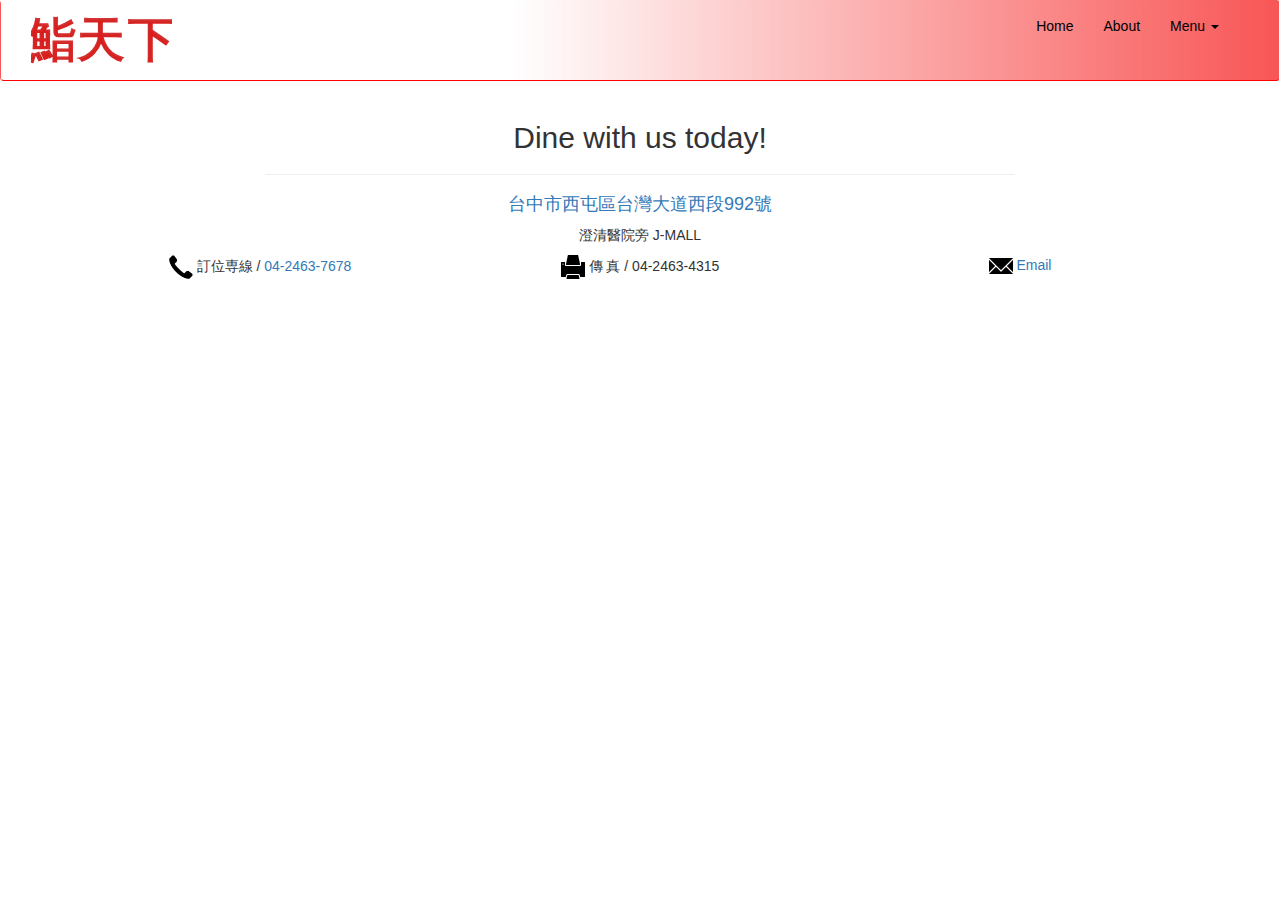
==== index.html @ c516a5e2 "layout fixing" ====
<!DOCTYPE html>
<html lang="en">

<head>

    <meta charset="utf-8">
    <meta http-equiv="X-UA-Compatible" content="IE=edge">
    <meta name="viewport" content="width=device-width, initial-scale=1">
    <meta name="description" content="">
    <meta name="author" content="">

    <title>Sushi World</title>

    <!-- Bootstrap Core CSS -->
    <link rel="stylesheet" href="css/bootstrap.min.css" type="text/css">
    <!-- dropdown js -->
     <script src="js/dropdown.js"></script>
    <script src="js/jquery.js"></script>
      <script src="js/bootstrap.js"></script>

    <!-- Lightslider -->
    <link type="text/css" rel="stylesheet" href="css/lightslider.css">
    
    

    <!-- Custom CSS -->
    
    <link rel="stylesheet" href="css/style.css" type="text/css">



</head>

<body id="page-top">
    <!--<header>
        <div class="header-content">
                <img src="css/sushiTitle.svg" />      
        </div>
    </header>-->
    
    <nav class="navbar container-fluid">
      <div class="container-fluid">
        <div class="navbar-header">
          <button type="button" class="navbar-toggle" data-toggle="collapse" data-target="#myNavbar">
            <span class="icon-bar"></span>
            <span class="icon-bar"></span>
            <span class="icon-bar"></span> 
          </button>
          <a class="navbar-brand" href="#"><img src="css/sushiTitle.svg" /></a>
        </div>
        <div class="collapse navbar-collapse" id="myNavbar">
          <ul class="nav navbar-nav">
            <li class="active"><a href="#">Home</a></li>
            <li><a href="#">About</a></li>
                <li class="dropdown">
                  <a class="dropdown-toggle" data-toggle="dropdown" href="#">Menu
                  <span class="caret"></span></a>
                  <ul class="dropdown-menu">
                    <li><a href="#">Menu 1</a></li>
                    <li><a href="#">Menu 2</a></li>
                    <li><a href="#">Menu 3</a></li> 
                  </ul>
                </li> 

           
         </ul>
        </div>
      </div>
</nav>
  

 
    <section id="contact">
        <div class="container">
            <div class="row">
                <div class="col-lg-8 col-lg-offset-2 text-center">
                    <h2 class="section-heading">Dine with us today!</h2>

                    <hr class="primary">
                    <h4 id="address" ><a href="https://www.google.com.tw/maps/place/J-Mall/@24.182732,120.6159549,19z/data=!4m2!3m1!1s0x346915fc219edf0d:0xb5ed33b07420abf0">台中市西屯區台灣大道西段992號</a></h4>
                    <p>澄清醫院旁 J-MALL</p>
                </div>
            </div>
            <div class="row">
                <div class="container">
                    <div class="col-sm-4 col-md-4 col-lg-4 text-center">
                        <p><span><img src="img/glyphicons-443-earphone.png" /> 訂位専線 /<a href="tel:0424637678"> 04-2463-7678</a></span></p>
                    </div>
                    <div class="col-sm-4 col-md-4 col-lg-4 text-center">
                       <p><span><img src="img/glyphicons-16-print.png" /> 傳 真 / 04-2463-4315</span></p>
                   </div>
                    <div class="col-sm-4 col-md-4 col-lg-4 text-center">
                        <span class=""></span>
                        <p><span><img src="img/glyphicons-11-envelope.png" /><a href="mailto:sushiworld999@gmail.com"> Email</a></p>
                    </div>
                </div>
            </div>
        </div>
    </section>

    <!-- jQuery -->
   
    
       
    <script src="js/lightslider.js"></script>
    <script src="js/sliderStart.js"></script>
    <script src="js/sliderRdy.js"></script>

    <!-- Bootstrap Core JavaScript -->
  


    <!-- Plugin JavaScript -->
  
    
    <!-- Custom Theme JavaScript -->
    

</body>


</html>
---- css/lightslider.css ----
/*! lightslider - v1.1.3 - 2015-04-14
* https://github.com/sachinchoolur/lightslider
* Copyright (c) 2015 Sachin N; Licensed MIT */
/** /!!! core css Should not edit !!!/**/ 

.lSSlideOuter {
    overflow: hidden;
    -webkit-touch-callout: none;
    -webkit-user-select: none;
    -khtml-user-select: none;
    -moz-user-select: none;
    -ms-user-select: none;
    user-select: none
}
.lightSlider:before, .lightSlider:after {
    content: " ";
    display: table;
}
.lightSlider {
    overflow: hidden;
    margin: 0;
}
.lSSlideWrapper {
    max-width: 100%;
    overflow: hidden;
    position: relative;
}
.lSSlideWrapper > .lightSlider:after {
    clear: both;
}
.lSSlideWrapper .lSSlide {
    -webkit-transform: translate(0px, 0px);
    -ms-transform: translate(0px, 0px);
    transform: translate(0px, 0px);
    -webkit-transition: all 1s;
    -webkit-transition-property: -webkit-transform,height;
    -moz-transition-property: -moz-transform,height;
    transition-property: transform,height;
    -webkit-transition-duration: inherit !important;
    transition-duration: inherit !important;
    -webkit-transition-timing-function: inherit !important;
    transition-timing-function: inherit !important;
}
.lSSlideWrapper .lSFade {
    position: relative;
}
.lSSlideWrapper .lSFade > * {
    position: absolute !important;
    top: 0;
    left: 0;
    z-index: 9;
    margin-right: 0;
    width: 100%;
}
.lSSlideWrapper.usingCss .lSFade > * {
    opacity: 0;
    -webkit-transition-delay: 0s;
    transition-delay: 0s;
    -webkit-transition-duration: inherit !important;
    transition-duration: inherit !important;
    -webkit-transition-property: opacity;
    transition-property: opacity;
    -webkit-transition-timing-function: inherit !important;
    transition-timing-function: inherit !important;
}
.lSSlideWrapper .lSFade > *.active {
    z-index: 10;
}
.lSSlideWrapper.usingCss .lSFade > *.active {
    opacity: 1;
}
/** /!!! End of core css Should not edit !!!/**/

/* Pager */
.lSSlideOuter .lSPager.lSpg {
    margin: 10px 0 0;
    padding: 0;
    text-align: center;
}
.lSSlideOuter .lSPager.lSpg > li {
    cursor: pointer;
    display: inline-block;
    padding: 0 5px;
}
.lSSlideOuter .lSPager.lSpg > li a {
    background-color: #222222;
    border-radius: 30px;
    display: inline-block;
    height: 8px;
    overflow: hidden;
    text-indent: -999em;
    width: 8px;
    position: relative;
    z-index: 99;
    -webkit-transition: all 0.5s linear 0s;
    transition: all 0.5s linear 0s;
}
.lSSlideOuter .lSPager.lSpg > li:hover a, .lSSlideOuter .lSPager.lSpg > li.active a {
    background-color: #428bca;
}
.lSSlideOuter .media {
    opacity: 0.8;
}
.lSSlideOuter .media.active {
    opacity: 1;
}
/* End of pager */

/** Gallery */
.lSSlideOuter .lSPager.lSGallery {
    list-style: none outside none;
    padding-left: 0;
    margin: 0;
    overflow: hidden;
    transform: translate3d(0px, 0px, 0px);
    -moz-transform: translate3d(0px, 0px, 0px);
    -ms-transform: translate3d(0px, 0px, 0px);
    -webkit-transform: translate3d(0px, 0px, 0px);
    -o-transform: translate3d(0px, 0px, 0px);
    -webkit-transition-property: -webkit-transform;
    -moz-transition-property: -moz-transform;
    -webkit-touch-callout: none;
    -webkit-user-select: none;
    -khtml-user-select: none;
    -moz-user-select: none;
    -ms-user-select: none;
    user-select: none;
}
.lSSlideOuter .lSPager.lSGallery li {
    overflow: hidden;
    -webkit-transition: border-radius 0.12s linear 0s 0.35s linear 0s;
    transition: border-radius 0.12s linear 0s 0.35s linear 0s;
}
.lSSlideOuter .lSPager.lSGallery li.active, .lSSlideOuter .lSPager.lSGallery li:hover {
    border-radius: 5px;
}
.lSSlideOuter .lSPager.lSGallery img {
    display: block;
    height: auto;
    max-width: 100%;
}
.lSSlideOuter .lSPager.lSGallery:before, .lSSlideOuter .lSPager.lSGallery:after {
    content: " ";
    display: table;
}
.lSSlideOuter .lSPager.lSGallery:after {
    clear: both;
}
/* End of Gallery*/

/* slider actions */
.lSAction > a {
    width: 32px;
    display: block;
    top: 50%;
    height: 32px;
    background-image: url('../img/controls.png');
    cursor: pointer;
    position: absolute;
    z-index: 99;
    margin-top: -16px;
    opacity: 0.5;
    -webkit-transition: opacity 0.35s linear 0s;
    transition: opacity 0.35s linear 0s;
}
.lSAction > a:hover {
    opacity: 1;
}
.lSAction > .lSPrev {
    background-position: 0 0;
    left: 10px;
}
.lSAction > .lSNext {
    background-position: -32px 0;
    right: 10px;
}
.lSAction > a.disabled {
    pointer-events: none;
}
.cS-hidden {
    height: 1px;
    opacity: 0;
    filter: alpha(opacity=0);
    overflow: hidden;
}


/* vertical */
.lSSlideOuter.vertical {
    position: relative;
}
.lSSlideOuter.vertical.noPager {
    padding-right: 0px !important;
}
.lSSlideOuter.vertical .lSGallery {
    position: absolute !important;
    right: 0;
    top: 0;
}
.lSSlideOuter.vertical .lightSlider > * {
    width: 100% !important;
    max-width: none !important;
}

/* vertical controlls */
.lSSlideOuter.vertical .lSAction > a {
    left: 50%;
    margin-left: -14px;
    margin-top: 0;
}
.lSSlideOuter.vertical .lSAction > .lSNext {
    background-position: 31px -31px;
    bottom: 10px;
    top: auto;
}
.lSSlideOuter.vertical .lSAction > .lSPrev {
    background-position: 0 -31px;
    bottom: auto;
    top: 10px;
}
/* vertical */


/* Rtl */
.lSSlideOuter.lSrtl {
    direction: rtl;
}
.lSSlideOuter .lightSlider, .lSSlideOuter .lSPager {
    padding-left: 0;
    list-style: none outside none;
}
.lSSlideOuter.lSrtl .lightSlider, .lSSlideOuter.lSrtl .lSPager {
    padding-right: 0;
}
.lSSlideOuter .lightSlider > *,  .lSSlideOuter .lSGallery li {
    float: left;
}
.lSSlideOuter.lSrtl .lightSlider > *,  .lSSlideOuter.lSrtl .lSGallery li {
    float: right !important;
}
/* Rtl */

@-webkit-keyframes rightEnd {
    0% {
        left: 0;
    }

    50% {
        left: -15px;
    }

    100% {
        left: 0;
    }
}
@keyframes rightEnd {
    0% {
        left: 0;
    }

    50% {
        left: -15px;
    }

    100% {
        left: 0;
    }
}
@-webkit-keyframes topEnd {
    0% {
        top: 0;
    }

    50% {
        top: -15px;
    }

    100% {
        top: 0;
    }
}
@keyframes topEnd {
    0% {
        top: 0;
    }

    50% {
        top: -15px;
    }

    100% {
        top: 0;
    }
}
@-webkit-keyframes leftEnd {
    0% {
        left: 0;
    }

    50% {
        left: 15px;
    }

    100% {
        left: 0;
    }
}
@keyframes leftEnd {
    0% {
        left: 0;
    }

    50% {
        left: 15px;
    }

    100% {
        left: 0;
    }
}
@-webkit-keyframes bottomEnd {
    0% {
        bottom: 0;
    }

    50% {
        bottom: -15px;
    }

    100% {
        bottom: 0;
    }
}
@keyframes bottomEnd {
    0% {
        bottom: 0;
    }

    50% {
        bottom: -15px;
    }

    100% {
        bottom: 0;
    }
}
.lSSlideOuter .rightEnd {
    -webkit-animation: rightEnd 0.3s;
    animation: rightEnd 0.3s;
    position: relative;
}
.lSSlideOuter .leftEnd {
    -webkit-animation: leftEnd 0.3s;
    animation: leftEnd 0.3s;
    position: relative;
}
.lSSlideOuter.vertical .rightEnd {
    -webkit-animation: topEnd 0.3s;
    animation: topEnd 0.3s;
    position: relative;
}
.lSSlideOuter.vertical .leftEnd {
    -webkit-animation: bottomEnd 0.3s;
    animation: bottomEnd 0.3s;
    position: relative;
}
.lSSlideOuter.lSrtl .rightEnd {
    -webkit-animation: leftEnd 0.3s;
    animation: leftEnd 0.3s;
    position: relative;
}
.lSSlideOuter.lSrtl .leftEnd {
    -webkit-animation: rightEnd 0.3s;
    animation: rightEnd 0.3s;
    position: relative;
}
/*/  GRab cursor */
.lightSlider.lsGrab > * {
  cursor: -webkit-grab;
  cursor: -moz-grab;
  cursor: -o-grab;
  cursor: -ms-grab;
  cursor: grab;
}
.lightSlider.lsGrabbing > * {
  cursor: move;
  cursor: -webkit-grabbing;
  cursor: -moz-grabbing;
  cursor: -o-grabbing;
  cursor: -ms-grabbing;
  cursor: grabbing;
}
---- css/style.css ----
body {
	font-family: 'Lucida Grande', 'Lucida Sans Unicode', 'Lucida Sans', Geneva, Verdana, sans-serif;
	overflow: hidden;
}

header {
    position: relative;
    width: 100%;
    height: 100px;
    text-align: center;
    color: #D02121;
    font-family: helvetica;
}

.header-content {
	display: block;
	position:absolute;
	top: 50%;
	left:50%;
	transform: translate(-50%, -50%);
}

.navbar-brand {

	height:100%;
}

.navbar-toggle {
	top: 1em;

	background-color:whitesmoke;
	}

.navbar-nav {
	float:right;
}

.navbar-nav a {
	color:black;
}

.navbar {

	border-bottom: red solid 1px;
	/* Rectangle 1: */
	background-image: linear-gradient(90deg, rgba(255,255,255,0.50) 40%, #F50101 130%);
}

.icon-bar {
	background-color:gray;
}

#lightSlider img {
	overflow:hidden;
	max-width:150px;
}
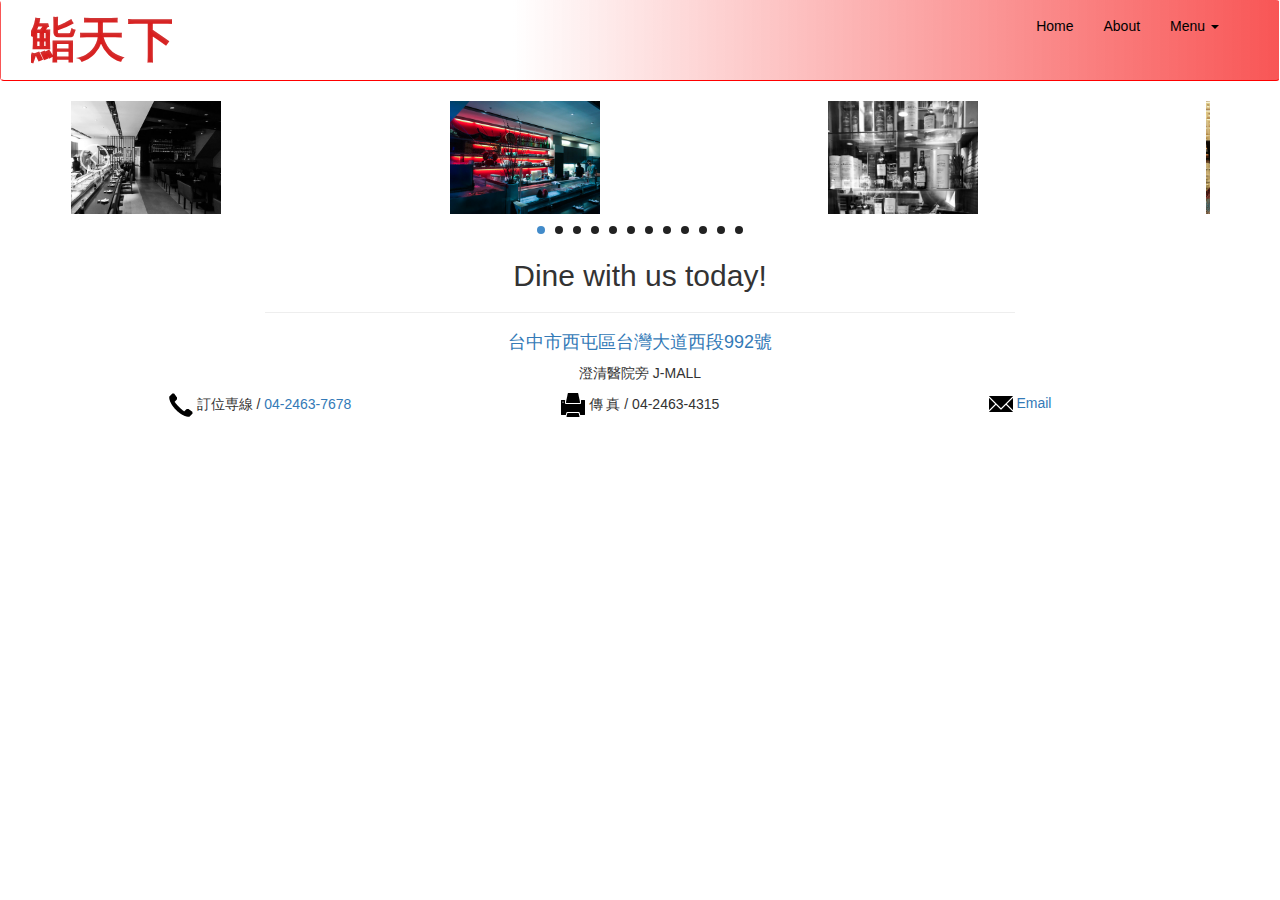
==== commit 711d3175: "readied light slide" ====
--- a/index.html
+++ b/index.html
@@ -12,11 +12,12 @@
     <title>Sushi World</title>
 
     <!-- Bootstrap Core CSS -->
-    <link rel="stylesheet" href="css/bootstrap.min.css" type="text/css">
+    
+    <link rel="stylesheet" href="css/bootstrap.css" type="text/css">
     <!-- dropdown js -->
      <script src="js/dropdown.js"></script>
     <script src="js/jquery.js"></script>
-      <script src="js/bootstrap.js"></script>
+     
 
     <!-- Lightslider -->
     <link type="text/css" rel="stylesheet" href="css/lightslider.css">
@@ -66,7 +67,56 @@
          </ul>
         </div>
       </div>
-</nav>
+</nav>  
+<div class="container">
+    <div class="row">
+        <div class="col-sm-12 col-md-12 col-lg-12">
+        <ul id="lightSlider">
+            <li>
+                <img src="img/room1.jpg" />
+            </li>
+            <li>
+                <img src="img/room2.jpg" />
+            </li>
+            <li>
+                <img src="img/room3.jpg" />
+            </li>
+            <li>
+                <img src="img/room4.jpg" />
+            </li>
+            <li>
+                <img src="img/food1.jpg" />
+            </li>
+            <li>
+                <img src="img/food2.jpg" />
+            </li>
+            <li>
+                <img src="img/food3.jpg" />
+            </li>
+            <li>
+                <img src="img/food4.jpg" />
+            </li>
+            <li>
+                <img src="img/food5.jpg" />
+            </li>
+            <li>
+                <img src="img/food6.jpg" />
+            </li>
+            <li>
+                <img src="img/food7.jpg" />
+            </li>
+            <li>
+                <img src="img/food8.jpg" />
+            </li>
+            <li>
+                <img src="img/food9.jpg" />
+            </li>
+            <li>
+                <img src="img/food10.jpg" />
+            </li>
+        </ul></div>
+    </div></div>
+    
   
 
  
@@ -102,17 +152,17 @@
    
     
        
-    <script src="js/lightslider.js"></script>
-    <script src="js/sliderStart.js"></script>
-    <script src="js/sliderRdy.js"></script>
+  
 
     <!-- Bootstrap Core JavaScript -->
-  
+   <script src="js/bootstrap.js"></script>
 
 
     <!-- Plugin JavaScript -->
   
-    
+      <script src="js/lightslider.js"></script>
+    <script src="js/sliderStart.js"></script>
+    <script src="js/sliderRdy.js"></script>
     <!-- Custom Theme JavaScript -->
     
 
--- a/css/style.css
+++ b/css/style.css
@@ -50,8 +50,11 @@
 	background-color:gray;
 }
 
+.dropdown-menu {
+	min-width: 0;
+}
 #lightSlider img {
-	overflow:hidden;
+	overflow: hidden;
 	max-width:150px;
 }
 
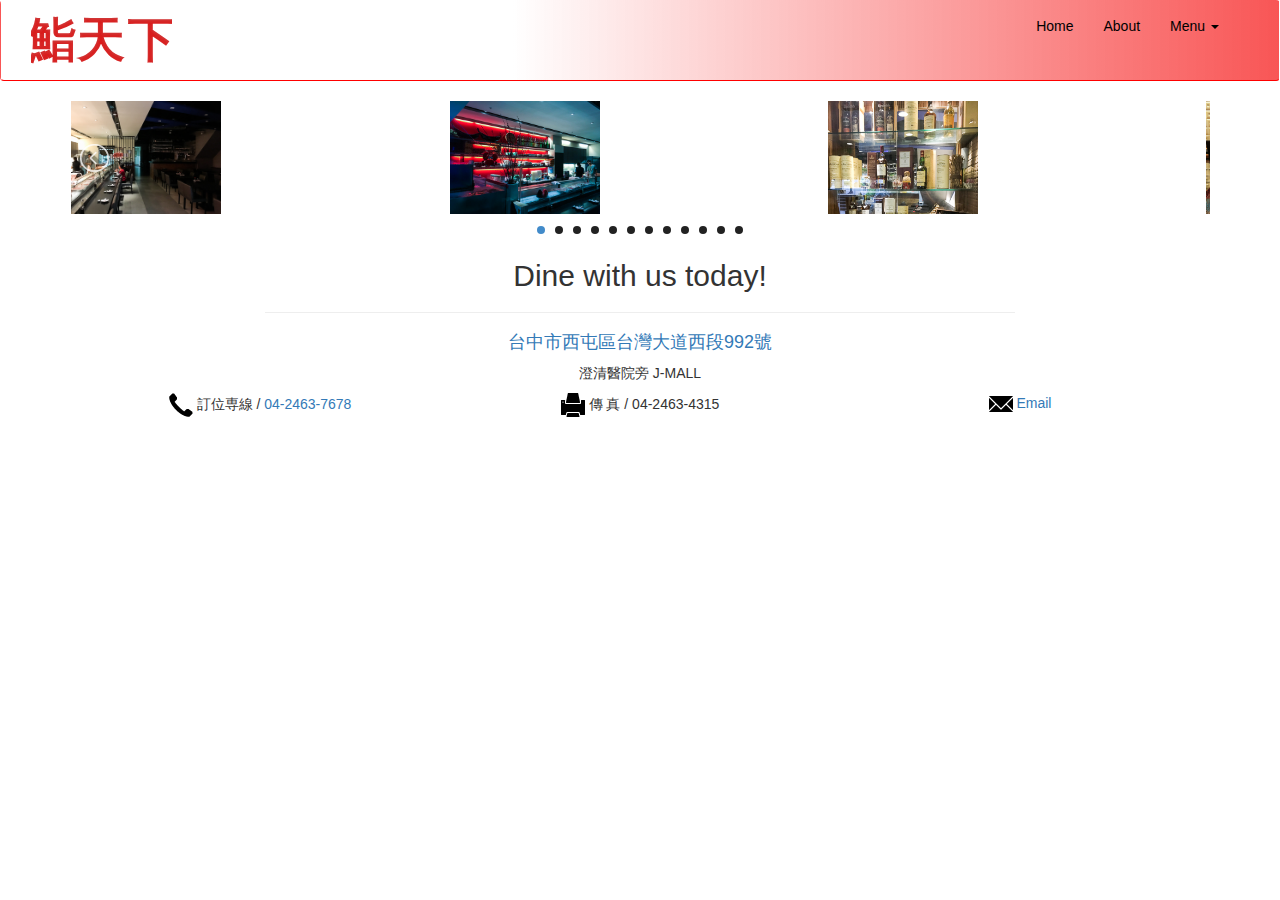
==== commit a14ea768: "Added menu items" ====
--- a/index.html
+++ b/index.html
@@ -51,15 +51,15 @@
         </div>
         <div class="collapse navbar-collapse" id="myNavbar">
           <ul class="nav navbar-nav">
-            <li class="active"><a href="#">Home</a></li>
+            <li class="active"><a href="index.html">Home</a></li>
             <li><a href="#">About</a></li>
                 <li class="dropdown">
                   <a class="dropdown-toggle" data-toggle="dropdown" href="#">Menu
                   <span class="caret"></span></a>
                   <ul class="dropdown-menu">
-                    <li><a href="#">Menu 1</a></li>
-                    <li><a href="#">Menu 2</a></li>
-                    <li><a href="#">Menu 3</a></li> 
+                    <li><a href="menu.html" rel="#sashimi">Sashimi Combos</a></li>
+                    <li><a href="menu.html" rel="#lobster">Lobster, Crab, Nigiri</a></li>
+                    <li><a href="menu.html" rel="#party">Large Party Meals</a></li> 
                   </ul>
                 </li> 
 
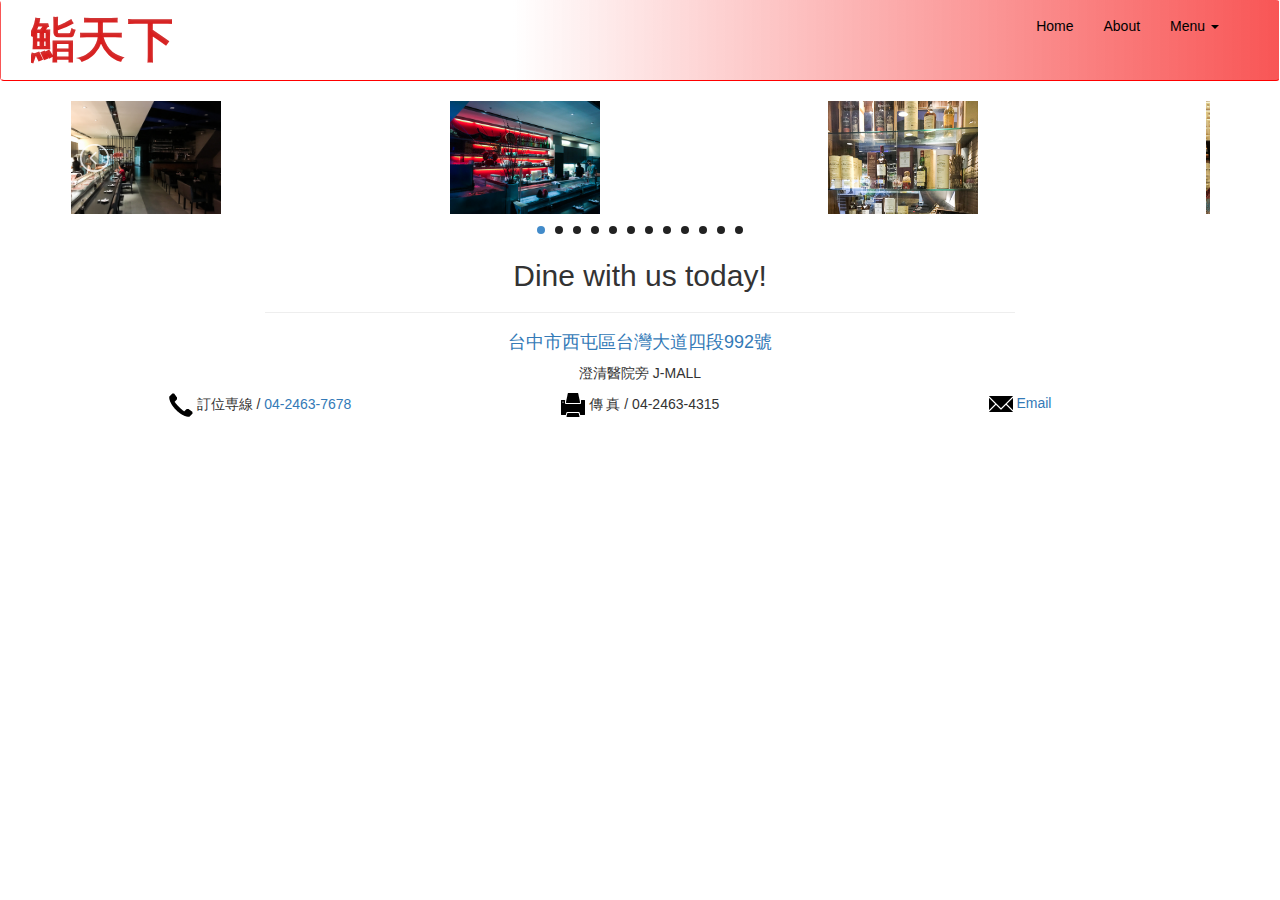
==== commit 1df12b71: "Chinese character fixed" ====
--- a/index.html
+++ b/index.html
@@ -57,9 +57,9 @@
                   <a class="dropdown-toggle" data-toggle="dropdown" href="#">Menu
                   <span class="caret"></span></a>
                   <ul class="dropdown-menu">
-                    <li><a href="menu.html" rel="#sashimi">Sashimi Combos</a></li>
-                    <li><a href="menu.html" rel="#lobster">Lobster, Crab, Nigiri</a></li>
-                    <li><a href="menu.html" rel="#party">Large Party Meals</a></li> 
+                    <li><a href="menu.html#sashimi">Sashimi Combos</a></li>
+                    <li><a href="menu.html#lobster">Lobster, Crab, Nigiri</a></li>
+                    <li><a href="menu.html#party">Large Party Meals</a></li> 
                   </ul>
                 </li> 
 
@@ -127,7 +127,7 @@
                     <h2 class="section-heading">Dine with us today!</h2>
 
                     <hr class="primary">
-                    <h4 id="address" ><a href="https://www.google.com.tw/maps/place/J-Mall/@24.182732,120.6159549,19z/data=!4m2!3m1!1s0x346915fc219edf0d:0xb5ed33b07420abf0">台中市西屯區台灣大道西段992號</a></h4>
+                    <h4 id="address" ><a href="https://www.google.com.tw/maps/place/J-Mall/@24.182732,120.6159549,19z/data=!4m2!3m1!1s0x346915fc219edf0d:0xb5ed33b07420abf0">台中市西屯區台灣大道四段992號</a></h4>
                     <p>澄清醫院旁 J-MALL</p>
                 </div>
             </div>
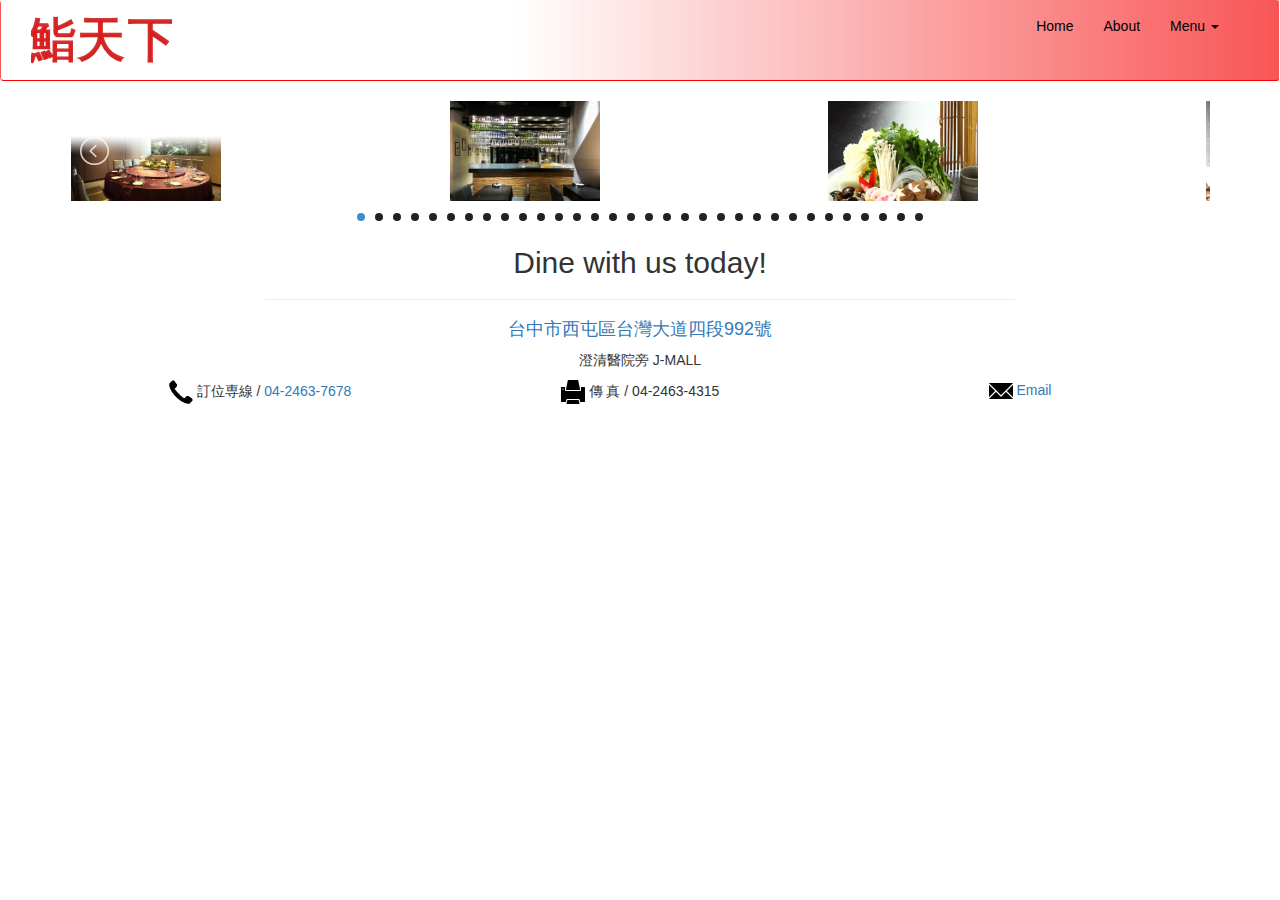
==== commit 2490bfb1: "new images" ====
--- a/index.html
+++ b/index.html
@@ -73,46 +73,106 @@
         <div class="col-sm-12 col-md-12 col-lg-12">
         <ul id="lightSlider">
             <li>
-                <img src="img/room1.jpg" />
-            </li>
-            <li>
-                <img src="img/room2.jpg" />
-            </li>
-            <li>
-                <img src="img/room3.jpg" />
-            </li>
-            <li>
-                <img src="img/room4.jpg" />
-            </li>
-            <li>
-                <img src="img/food1.jpg" />
-            </li>
-            <li>
-                <img src="img/food2.jpg" />
-            </li>
-            <li>
-                <img src="img/food3.jpg" />
-            </li>
-            <li>
-                <img src="img/food4.jpg" />
-            </li>
-            <li>
-                <img src="img/food5.jpg" />
-            </li>
-            <li>
-                <img src="img/food6.jpg" />
-            </li>
-            <li>
-                <img src="img/food7.jpg" />
-            </li>
-            <li>
-                <img src="img/food8.jpg" />
-            </li>
-            <li>
-                <img src="img/food9.jpg" />
+                <img src="img/room5.jpg" />
             </li>
             <li>
                 <img src="img/food10.jpg" />
+            </li>
+            <li>
+                <img src="img/food11.jpg" />
+            </li>
+            <li>
+                <img src="img/food12.jpg" />
+            </li>
+            <li>
+                <img src="img/food13.jpg" />
+            </li>
+            <li>
+                <img src="img/food14.jpg" />
+            </li>
+            <li>
+                <img src="img/food15.jpg" />
+            </li>
+            <li>
+                <img src="img/food16.jpg" />
+            </li>
+            <li>
+                <img src="img/food17.jpg" />
+            </li>
+            <li>
+                <img src="img/food18.jpg" />
+            </li>
+            <li>
+                <img src="img/food19.jpg" />
+            </li>
+            <li>
+                <img src="img/food20.jpg" />
+            </li>
+            <li>
+                <img src="img/food21.jpg" />
+            </li>
+            <li>
+                <img src="img/food22.jpg" />
+            </li>
+            <li>
+                <img src="img/food23.jpg" />
+            </li>
+            <li>
+                <img src="img/food24.jpg" />
+            </li>
+            <li>
+                <img src="img/food25.jpg" />
+            </li>
+            <li>
+                <img src="img/food26.jpg" />
+            </li>
+            <li>
+                <img src="img/food27.jpg" />
+            </li>
+            <li>
+                <img src="img/food28.jpg" />
+            </li>
+            <li>
+                <img src="img/food29.jpg" />
+            </li>
+            <li>
+                <img src="img/food30.jpg" />
+            </li>
+            <li>
+                <img src="img/food31.jpg" />
+            </li>
+            <li>
+                <img src="img/food33.jpg" />
+            </li>
+            <li>
+                <img src="img/food34.jpg" />
+            </li>
+            <li>
+                <img src="img/food35.jpg" />
+            </li>
+            <li>
+                <img src="img/food36.jpg" />
+            </li>
+            <li>
+                <img src="img/food37.jpg" />
+            </li>
+            <li>
+                <img src="img/food38.jpg" />
+            </li>
+            <li>
+                <img src="img/food39.jpg" />
+            </li>
+            <li>
+                <img src="img/food40.jpg" />
+            </li>
+            <li>
+                <img src="img/food41.jpg" />
+            </li>
+            <li>
+                <img src="img/food42.jpg" />
+            </li>
+            <li>
+                <img src="img/food43.jpg" />
             </li>
         </ul></div>
     </div></div>
--- a/css/style.css
+++ b/css/style.css
@@ -1,6 +1,6 @@
 body {
 	font-family: 'Lucida Grande', 'Lucida Sans Unicode', 'Lucida Sans', Geneva, Verdana, sans-serif;
-	overflow: hidden;
+
 }
 
 header {
@@ -61,5 +61,3 @@
 
 
 
-
-
